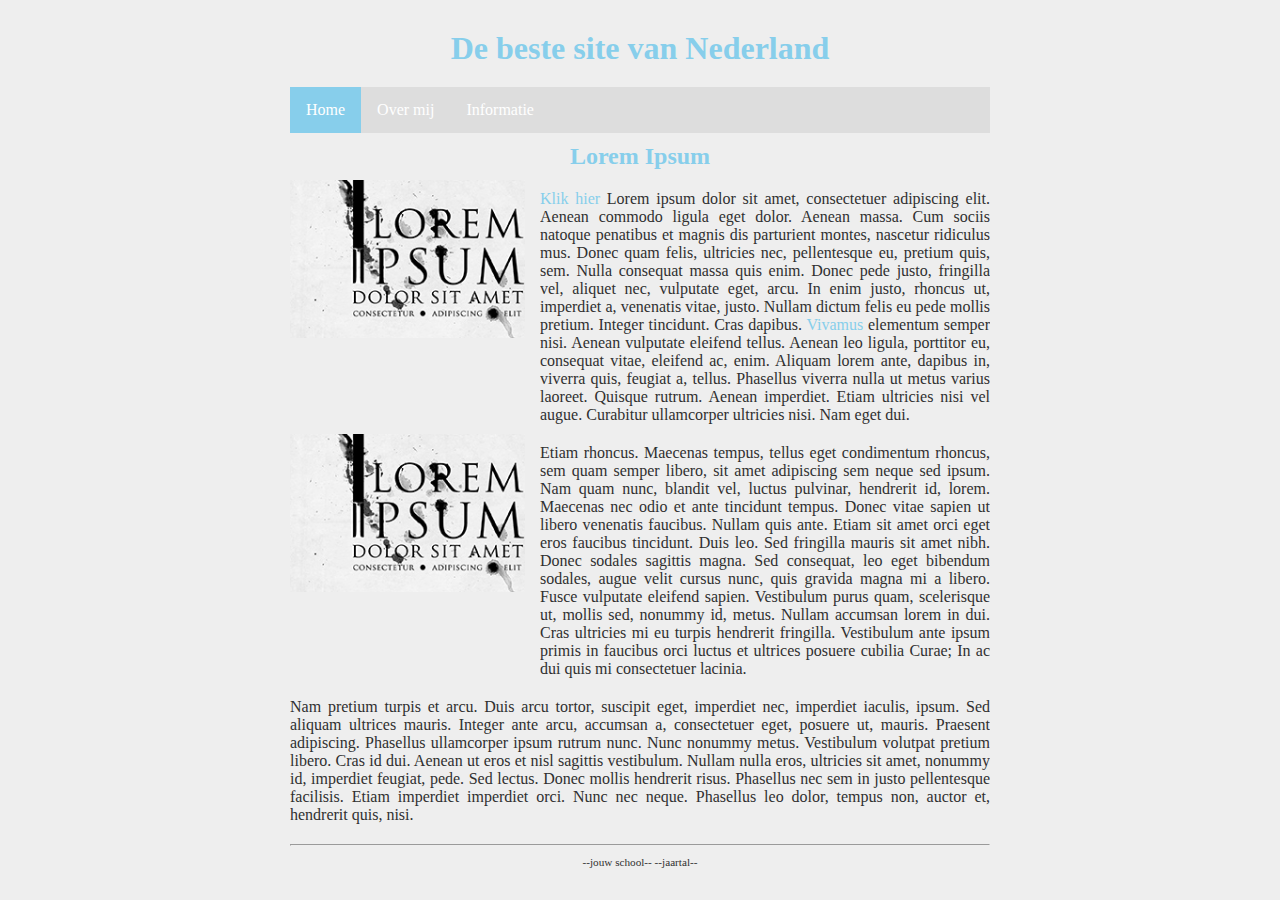
==== index.html @ 957b1db3 "Initial commit" ====
<!DOCTYPE html>

<html lang="nl">

<head>
  <link rel="stylesheet" href="style.css" />
  <title>Dit is een eenvoudige website</title>
  <meta charset="UTF-8" />
</head>

<body>
  <div class="page">

    <header>
      <h1 id="hoofdtitel" class="belangrijk">De beste site van Nederland</h1>
    </header>

    <nav>
      <ul>
        <li><a class="active" href="index.html">Home</a></li>
        <li><a href="overmij.html">Over mij</a></li>
        <li><a href="info.html">Informatie</a></li>
      </ul>
    </nav>

    <main>
      <h2>Lorem Ipsum</h2>

      <img class="kolomLinks" src="afbeeldingen/loremipsum.jpg" alt="lorem ipsum">
      <p class="kolomRechts">
        <a href="http://nu.nl">Klik hier</a> Lorem ipsum dolor sit amet, consectetuer adipiscing elit. Aenean commodo
        ligula eget dolor. Aenean massa. Cum sociis natoque penatibus et magnis dis parturient montes, nascetur
        ridiculus mus. Donec quam felis, ultricies nec, pellentesque eu, pretium quis, sem. Nulla consequat massa quis
        enim. Donec pede justo, fringilla vel, aliquet nec, vulputate eget, arcu. In enim justo, rhoncus ut, imperdiet
        a, venenatis vitae, justo. Nullam dictum felis eu pede mollis pretium. Integer tincidunt. Cras dapibus. <a
          href="http://www.encyclo.nl/begrip/dum%20vivimus%20vivamus">Vivamus</a> elementum semper nisi. Aenean
        vulputate eleifend tellus. Aenean leo ligula, porttitor eu, consequat vitae, eleifend ac, enim. Aliquam lorem
        ante, dapibus in, viverra quis, feugiat a, tellus. Phasellus viverra nulla ut metus varius laoreet. Quisque
        rutrum. Aenean imperdiet. Etiam ultricies nisi vel augue. Curabitur ullamcorper ultricies nisi. Nam eget dui.
      </p>
      <div class="kolomStop"></div>

      <img class="kolomLinks" src="afbeeldingen/loremipsum.jpg" alt="lorem ipsum">
      <p class="kolomRechts">
        Etiam rhoncus. Maecenas tempus, tellus eget
        condimentum rhoncus, sem quam semper libero, sit amet adipiscing sem neque sed ipsum. Nam quam nunc, blandit
        vel, luctus pulvinar, hendrerit id, lorem. Maecenas nec odio et ante tincidunt tempus. Donec vitae sapien ut
        libero venenatis faucibus. Nullam quis ante. Etiam sit amet orci eget eros faucibus tincidunt. Duis leo. Sed
        fringilla mauris sit amet nibh. Donec sodales sagittis magna. Sed consequat, leo eget bibendum sodales, augue
        velit cursus nunc, quis gravida magna mi a libero. Fusce vulputate eleifend sapien. Vestibulum purus quam,
        scelerisque ut, mollis sed, nonummy id, metus. Nullam accumsan lorem in dui. Cras ultricies mi eu turpis
        hendrerit fringilla. Vestibulum ante ipsum primis in faucibus orci luctus et ultrices posuere cubilia Curae; In
        ac dui quis mi consectetuer lacinia.
      </p>
      <div class="kolomStop"></div>

      <p>
        Nam pretium turpis et arcu. Duis arcu tortor, suscipit eget, imperdiet nec, imperdiet iaculis, ipsum. Sed
        aliquam ultrices mauris. Integer ante arcu, accumsan a, consectetuer eget, posuere ut, mauris. Praesent
        adipiscing. Phasellus ullamcorper ipsum rutrum nunc. Nunc nonummy metus. Vestibulum volutpat pretium libero.
        Cras id dui. Aenean ut eros et nisl sagittis vestibulum. Nullam nulla eros, ultricies sit amet, nonummy id,
        imperdiet feugiat, pede. Sed lectus. Donec mollis hendrerit risus. Phasellus nec sem in justo pellentesque
        facilisis. Etiam imperdiet imperdiet orci. Nunc nec neque. Phasellus leo dolor, tempus non, auctor et, hendrerit
        quis, nisi.
      </p>

    </main>

    <footer>
      <hr />
      <p class="smalltext">--jouw school-- --jaartal--</p>
    </footer>

  </div>
</body>

</html>
---- style.css ----
/* Instellingen om fouten te helpen vinden, uncomment om aan te zetten */

* {                                          /* geldt voor alles */
    /* border: 1px dotted black;         */  /* zorg dat elke box een gestippelde rand krijgt, zodat je de afmeting goed kunt zien, letop dat dit de layout soms kan wijzigen */
    /* background-color: rgba(0,0,0,5%); */  /* zorg dat elke box een doorzichtige donkere achtergrond krijgt, hoe meer boxen in elkaar hoe donkerder de achtergrondkleur */
}

/* Basisinstellingen voor alle pagina's, alleen aanpassen als je pro wilt worden */

html, body {                      /* geldt voor html en body */
  margin: 0px;                    /* standaard marge 0 */
  background-color: #EEEEEE;    /* achtergrondkleur lichtgrijs */
  color: #303030;               /* tekstkleur donkergrijs */
}  

body * {                          /* geldt voor alles in body */
  overflow: hidden;               /* zorgt dat DIV en andere block elementen de hoogte krijgt van wat erin zit (anders is het soms 0) */
  box-sizing: border-box;         /* zorg dat border meetelt bij de width en height van boxen */
  margin: 0px;                    /* standaard marge 0 */
}

/* Indeling voor alle pagina's */

.page {
  width: 700px;                   /* vaste breedte van 700 pixels */
  margin: 10px auto;              /* boven en onder 0 pixels marge, links en rechts marge gelijk verdeeld (gecentreerd) */
}

header, footer {                  /* geldt voor header en footer */
  margin: 10px 0px;
}

main {                       
  text-align: justify;            /* tekst uitvullen */}

h1, h2, h3 {                      /* geldt voor h1 en h2 en h3 */
  margin: 10px 0px;
  text-align: center;             /* tekst centreren */
} 

p {
  margin: 10px 0px;
  text-align: justify;            /* tekst links en rechts uitvullen */
}

/* Indeling voor hoofd pagina */

.kolomLinks {
  float:left;
  width:250px;
  padding-right:15px;           /* afstand tussen plaatje en rechterkolom */
}
.kolomRechts {
  float:left;
  width: 450px;
}
.kolomStop {
  clear:both;                   /* stop met floaten */
}

/* Opmaak voor alle pagina's */

h1, h2, h3 {
      color: skyblue;
}

.smalltext {
    text-align: center;
    font-size: 0.7em;
}

a {
    color: skyblue;
    text-decoration: none;
}

a:hover {
    text-decoration: underline;
}


/* Navigatiebalk voor alle pagina's */
nav ul {
    list-style-type: none;
    margin: auto;
    padding: 0;
    background-color: #dddddd;
    overflow: hidden;
}

nav ul li {
    float: left;
}

nav li a {
    display: block;
    color: white;
    text-align: center;
    padding: 14px 16px;
    text-decoration: none;
}

nav li a:hover {
    background-color: #aaaaaa;
}

nav li a.active {
    background-color: skyblue;
}
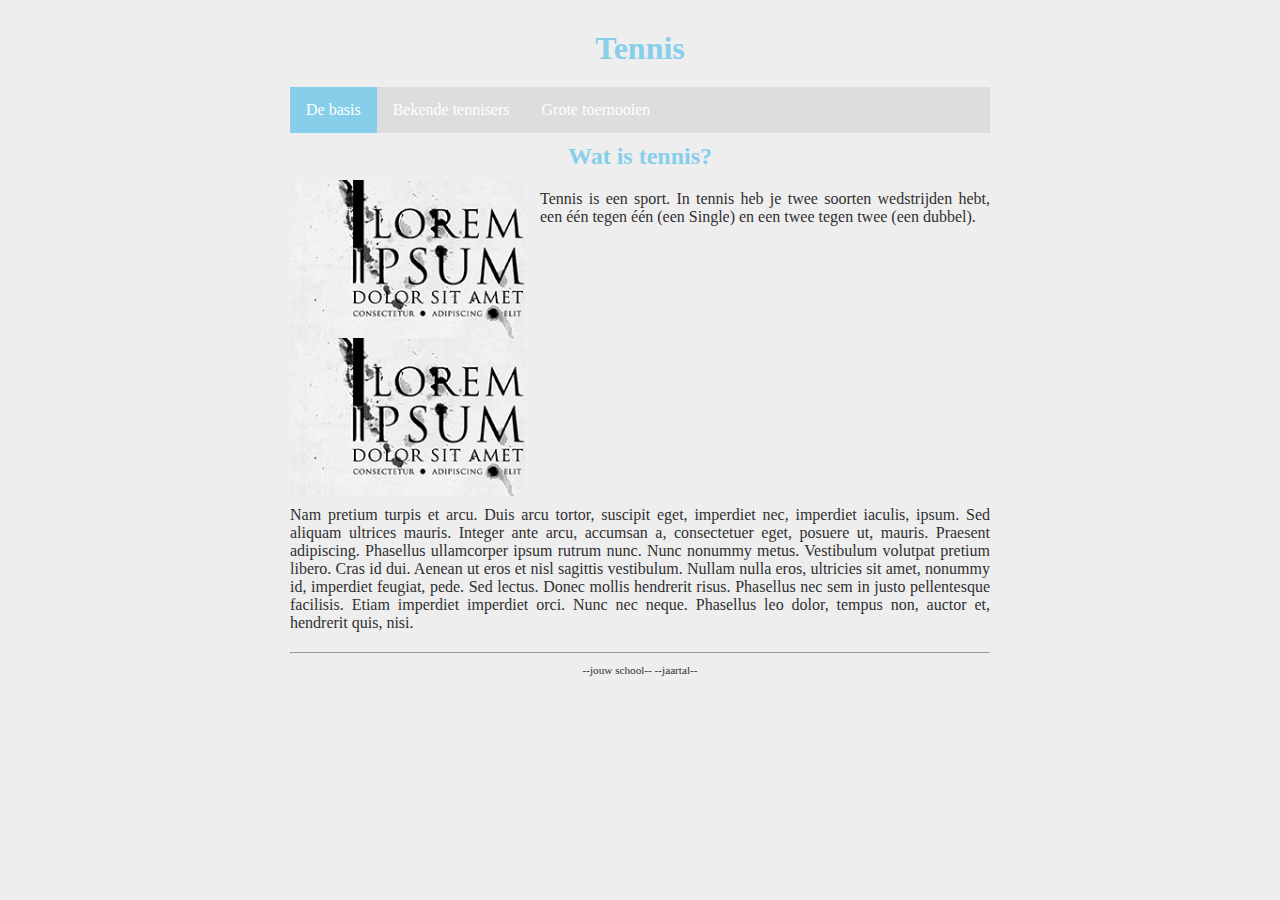
==== commit f714bcfa: "Namen van de kopjes en een klein stukje tekst om te kijken wat waar staat en hoe je welk stukje vera" ====
--- a/index.html
+++ b/index.html
@@ -12,45 +12,29 @@
   <div class="page">
 
     <header>
-      <h1 id="hoofdtitel" class="belangrijk">De beste site van Nederland</h1>
+      <h1 id="hoofdtitel" class="belangrijk">Tennis</h1>
     </header>
 
     <nav>
       <ul>
-        <li><a class="active" href="index.html">Home</a></li>
-        <li><a href="overmij.html">Over mij</a></li>
-        <li><a href="info.html">Informatie</a></li>
+        <li><a class="active" href="index.html"> De basis</a></li>
+        <li><a href="overmij.html">Bekende tennisers</a></li>
+        <li><a href="info.html">Grote toernooien</a></li>
       </ul>
     </nav>
 
     <main>
-      <h2>Lorem Ipsum</h2>
+      <H2>Wat is tennis?</H2>
 
       <img class="kolomLinks" src="afbeeldingen/loremipsum.jpg" alt="lorem ipsum">
-      <p class="kolomRechts">
-        <a href="http://nu.nl">Klik hier</a> Lorem ipsum dolor sit amet, consectetuer adipiscing elit. Aenean commodo
-        ligula eget dolor. Aenean massa. Cum sociis natoque penatibus et magnis dis parturient montes, nascetur
-        ridiculus mus. Donec quam felis, ultricies nec, pellentesque eu, pretium quis, sem. Nulla consequat massa quis
-        enim. Donec pede justo, fringilla vel, aliquet nec, vulputate eget, arcu. In enim justo, rhoncus ut, imperdiet
-        a, venenatis vitae, justo. Nullam dictum felis eu pede mollis pretium. Integer tincidunt. Cras dapibus. <a
-          href="http://www.encyclo.nl/begrip/dum%20vivimus%20vivamus">Vivamus</a> elementum semper nisi. Aenean
-        vulputate eleifend tellus. Aenean leo ligula, porttitor eu, consequat vitae, eleifend ac, enim. Aliquam lorem
-        ante, dapibus in, viverra quis, feugiat a, tellus. Phasellus viverra nulla ut metus varius laoreet. Quisque
-        rutrum. Aenean imperdiet. Etiam ultricies nisi vel augue. Curabitur ullamcorper ultricies nisi. Nam eget dui.
+      <p class="kolomRechts">Tennis is een sport. In tennis heb je twee soorten wedstrijden hebt, een één tegen één (een Single) en een twee tegen twee (een dubbel).
+       
       </p>
       <div class="kolomStop"></div>
 
       <img class="kolomLinks" src="afbeeldingen/loremipsum.jpg" alt="lorem ipsum">
       <p class="kolomRechts">
-        Etiam rhoncus. Maecenas tempus, tellus eget
-        condimentum rhoncus, sem quam semper libero, sit amet adipiscing sem neque sed ipsum. Nam quam nunc, blandit
-        vel, luctus pulvinar, hendrerit id, lorem. Maecenas nec odio et ante tincidunt tempus. Donec vitae sapien ut
-        libero venenatis faucibus. Nullam quis ante. Etiam sit amet orci eget eros faucibus tincidunt. Duis leo. Sed
-        fringilla mauris sit amet nibh. Donec sodales sagittis magna. Sed consequat, leo eget bibendum sodales, augue
-        velit cursus nunc, quis gravida magna mi a libero. Fusce vulputate eleifend sapien. Vestibulum purus quam,
-        scelerisque ut, mollis sed, nonummy id, metus. Nullam accumsan lorem in dui. Cras ultricies mi eu turpis
-        hendrerit fringilla. Vestibulum ante ipsum primis in faucibus orci luctus et ultrices posuere cubilia Curae; In
-        ac dui quis mi consectetuer lacinia.
+        
       </p>
       <div class="kolomStop"></div>
 
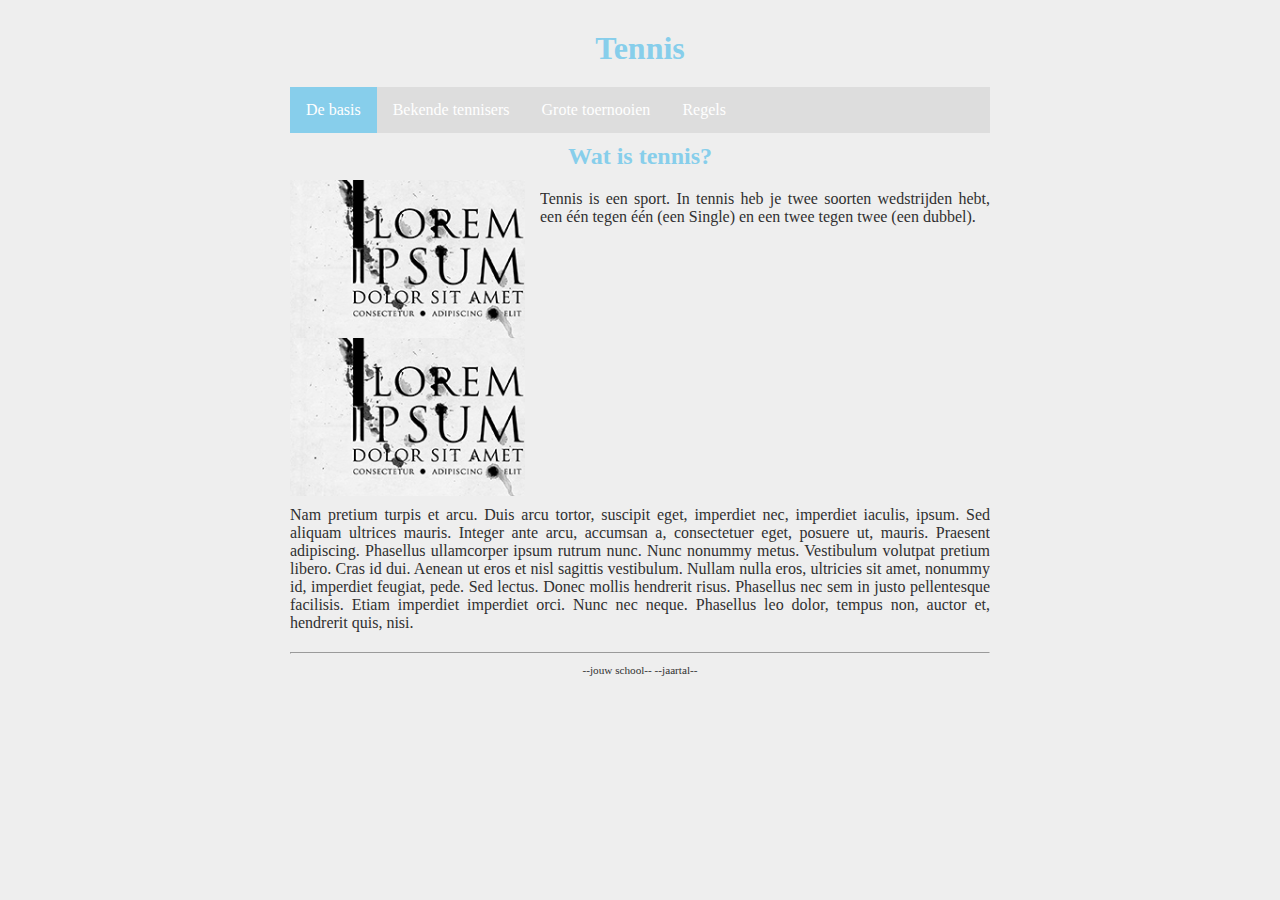
==== commit cec38ce4: "Het kopje regels toegevoegd en de folder namen veranderd naar de naam van het kopje." ====
--- a/index.html
+++ b/index.html
@@ -18,8 +18,9 @@
     <nav>
       <ul>
         <li><a class="active" href="index.html"> De basis</a></li>
-        <li><a href="overmij.html">Bekende tennisers</a></li>
-        <li><a href="info.html">Grote toernooien</a></li>
+        <li><a href="bekendetennisers.html">Bekende tennisers</a></li>
+        <li><a href="grotetoernooien.html">Grote toernooien</a></li>
+        <li><a href="regels.html">Regels</a></li>
       </ul>
     </nav>
 
